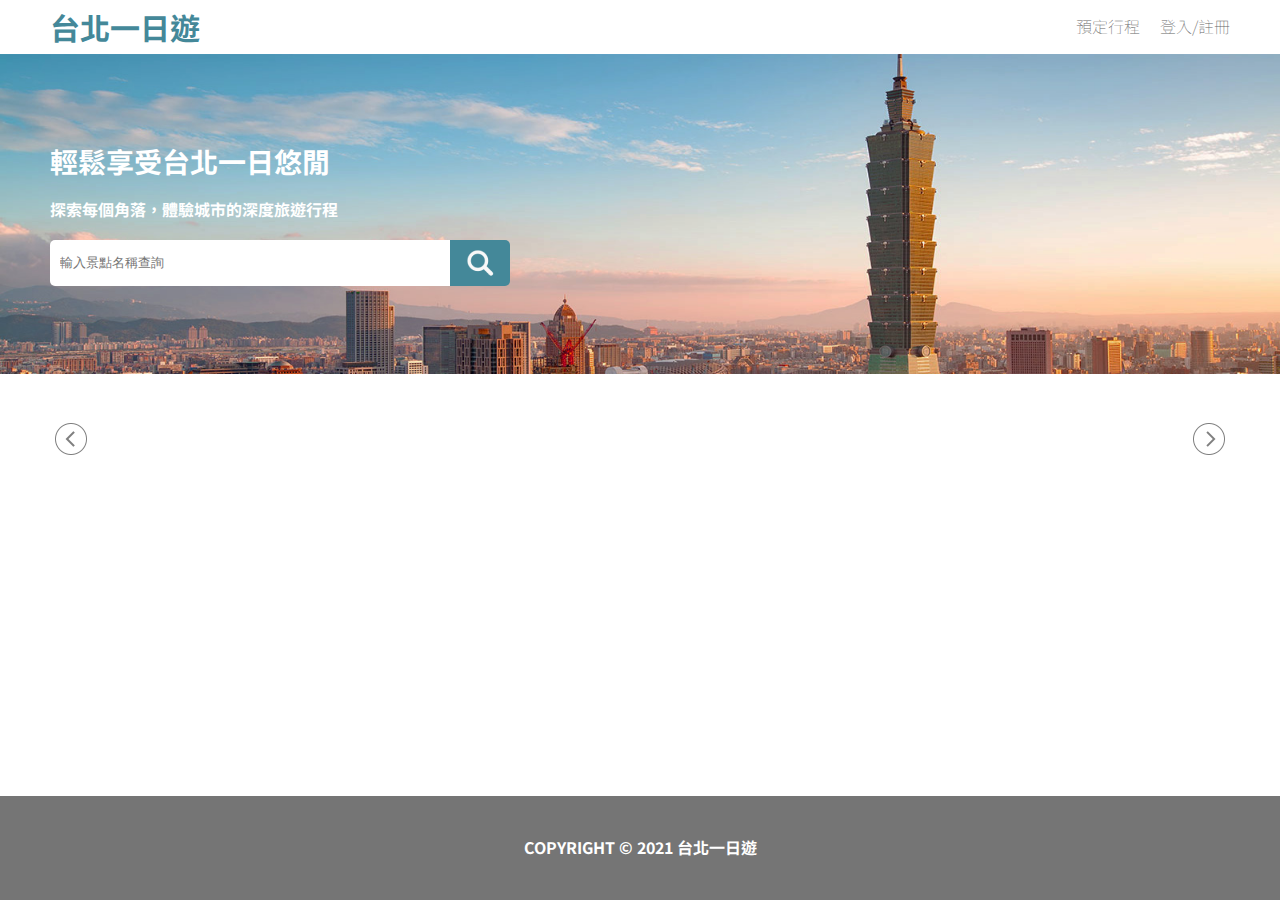
==== static/index.html @ 700c7a7a "Add files via upload" ====
<!DOCTYPE html>
<html lang="en">
<head>
  <meta charset="UTF-8">
  <meta name="viewport" content="width=device-width, initial-scale=1.0">
  <title>Index</title>
  <link rel="stylesheet" href="/static/index.css">
  <link href="https://fonts.googleapis.com/css2?family=Noto+Sans+TC:wght@700&display=swap" rel="stylesheet">

</head>
<body>
  <div id="all-container" class="wrapper">
    <nav>
      <div class="nav-container">
        <ul class="menu">
          <li class="menu-left">台北一日遊</li>
          <div class="menu-right-container">
            <li class="menu-right">預定行程</li>
            <li class="menu-right">登入/註冊</li>
          </div>
        </ul>
      </div>
    </nav>


    <header class="header">
      <div class="header-content">
        <div class="header-t1">
        輕鬆享受台北一日悠閒
        </div>
        <div class="header-t2">
        探索每個角落，體驗城市的深度旅遊行程
        </div>
        <div class="search-box">
          <input type="text" id="search-input" name="search" placeholder="輸入景點名稱查詢">
          <button type="submit" id="search-button"></button>
        </div>
      </div>
    </header>

    <!--Here add a scrollable horizontal list bar of MRT-->
    <div class="mrt-list-container">
        <button class="scroll-button left" id="scroll-left"></button>
        <div class="mrt-list-wrapper">
          <div class="mrt-list" id="mrt-list"></div>
        </div>
        <button class="scroll-button right" id="scroll-right"></button>
    </div>


    <div class="grid-container" id="grid-container">
      <div class="grid-content" id="grid-content">
      </div>
    </div>   


    <footer class="footer">
      COPYRIGHT © 2021 台北一日遊
    </footer>


  </div>
  <script type="application/javascript" src="/static/index.js"></script>

  
</body>
</html>
---- static/index.css ----
* {
    box-sizing: border-box;
    padding: 0;
}
  
html, body {
    height: 100%;
    margin: 0; /*消除頁面預設的邊框*/
    padding: 0;
}

.wrapper{
    display: flex;
    flex-direction: column;
    min-height: 100vh;
}

nav {
    position: fixed; /* Fix the nav at the top */
    top: 0; /* Align it to the top of the viewport */
    width: 100%; /* Ensure it spans the full width */
    z-index: 1000; /* Make sure it stays above other elements */
    background-color: white; /* Optional: Set a background color to prevent transparency issues */
}

.nav-container {
    width: 100%;
    max-width: 1200px;
    height: 54px;
    margin: 0 auto;
    display: flex;
    justify-content: space-between;/**/
    align-items: center;
}
  
.menu {
    list-style: none;
    padding: 0;
    margin: 0;
    display: flex;
    width: 100%;
    align-items: center;
}
  
.menu-left {
    text-align: left;
    font-family: 'Noto Sans TC', sans-serif;
    font-size: 30px;
    font-weight: 700;
    line-height: 34px;
    color: #448899;
    padding: 10px;
}

.menu-right-container {
    margin-left: auto;
    display: flex;
    align-items: center;
}
  
.menu-right {
    text-align: center;
    font-family: 'Noto Sans TC', sans-serif;
    font-size: 16px;
    font-weight: 100;
    line-height: 13.3px;
    color: #666666;
    padding: 10px;
}





.header {
    position: relative;
    width: 100%;
    height: 320px;
    background-image: url('welcome.png');
    background-size: cover;
    background-position: center top;
    display: flex;
    align-items: center;
    justify-content: center;
    margin-top: 54px;
    margin-bottom: 40px;
}

.header-content {
    width: 100%;
    height: 170px;
    max-width: 1200px;
    margin: 0 auto;
    position: relative;
    color: white;
    padding: 10px;
    gap: 10px;
    display: flex;
    flex-direction: column;
}

.header-t1 {
    position: relative;
    color: white;
    padding: 10px 0;
    font-family: 'Noto Sans TC', sans-serif;
    font-size: 28px;
    font-weight: 700;
    line-height: 24px;
    text-align: left;
    /* Additional styling for text as needed */
}

.header-t2 {
    position: relative;
    color: white;
    padding: 10px 0;

    font-family: 'Noto Sans TC';
    font-size: 16px;
    font-weight: 700;
    line-height: 13.3px;
    text-align: left;
    /* Additional styling for text as needed */
}

.search-box {
    position: relative;
    height: 46px;
    display: flex;
    align-items: center;
    padding-top: 10px;
    padding-bottom: 10px;
    flex-grow: 1;
}

.search-box input {
    border: none;
    width: 400px;
    height: 46px;
    padding: 10px;
    padding-right: 40px;
    box-sizing: border-box;
    border-top-left-radius: 5px;
    border-bottom-left-radius: 5px;
    
}

.search-box button {
    width: 60px;
    height: 46px;
    border: none;
    background: none;
    padding: 10px;
    cursor: pointer;
    display: flex;
    align-items: center;
    justify-content: center;
    background-color: #448899;

    background-image: url('icon_search.png');
    background-repeat: no-repeat;
    background-position: center;
    border-top-right-radius: 5px;
    border-bottom-right-radius: 5px;
}



/*MRT LIST*/
.mrt-list-container{
    height: 70px;
    max-width: 1200px;
    width: 100%;
    display: flex;
    justify-content: center;
    align-items: center;
    padding-bottom: 20px;
    margin: 0 auto;
    position: relative;
}

.mrt-list-wrapper {
    width: calc(100% - 94px); /* Subtracting the width of both scroll buttons */
    max-width: 1106px; /* Maximum width between two buttons */
    overflow: hidden; /* Hide overflow */
    display: flex;
    align-items: center;
}

.mrt-list{
    display: flex;
    overflow-x: auto;
    scroll-behavior: smooth;    
    padding: 0 13px;
    flex-grow: 1;
    z-index: 1;
}

.mrt-list::-webkit-scrollbar {
    display: none; /* Hide scrollbar for WebKit browsers */
}

.scroll-button {
    width: 47px;
    height: 50px;
    background-color: transparent;
    cursor: pointer;
    background-repeat: no-repeat;
    background-position: center;
    background-size: 32px 32px;
    border: none;
    z-index: 2;
    display: flex;
    align-items: center;
    justify-content: center;
}

.scroll-button.left {
    background-image: url('arrow_left.png');
    position: absolute;
    left: 0;
    background-position: right center;
}

.scroll-button.right {
    background-image: url('arrow_right.png');
    position: absolute;
    right: 0;
    background-position: left center;
}

.mrt-item {
    height: 50px;
    gap: 4px;
    white-space: nowrap;
    padding: 5px 15px 5px 15px;
    cursor: pointer;
    font-family: 'Noto Sans TC';
    font-size: 16px;
    font-weight: 500;
    color: #666666;
    text-align: center;
    display: flex;
    justify-content: center;
    align-items: center;
}






/*12個景點圖片跟字*/
.grid-container{
    display: flex;
    justify-content: center;
    align-items: center;    
    flex-grow: 1;
}

.grid-content{
    width: 1200px;
    display: grid;
    grid-template-columns: repeat(4, 1fr);
    grid-template-rows: 242px;
    column-gap: 30px;
    row-gap: 30px;
    padding: 15px;
}

.card{
    position: relative;
    display: flex;
    flex-direction: column;
    justify-content: flex-end;
    height: 242px;
    border: 1px solid #E8E8E8;
    border-radius: 5px;
    overflow: hidden; /*邊框底部圓弧消失了! 應該是被其他的child element蓋到，這時候用這個解決溢出的東西!*/
}

.card img{
    width: 100%; /*Ensure the image fills the grid item*/
    height: 100%; /*Ensure the image fills the grid item*/
    object-fit: cover;
    object-position: 0 0;
    position: absolute;
    border-radius: 5px;
}

.attraction-image{
    object-position: -30px 0;
}

.attraction-name{
    position: absolute;
    background-color: rgba(0, 0, 0, 0.6);
    bottom: 45px;
    width: 100%;
    height: 40px;
    display: flex;
    align-items: center;
    font-family: 'Noto Sans TC';
    font-size: 16px;
    font-weight: 700;
    color: #FFFFFF;
    text-align: left;
    text-overflow: ellipsis;
    overflow: hidden;
    white-space: nowrap;
    padding: 10px;
}

.attraction-category{
    height: 45px;
    right: 0;
    position: absolute;
    font-family: 'Noto Sans TC';
    font-size: 16px;
    font-weight: 500;
    padding: 10px;
    z-index: 1;
}

.attraction-mrt{
    height: 45px;
    position: absolute;
    font-family: 'Noto Sans TC';
    font-size: 16px;
    font-weight: 500;
    background-color: white;
    padding: 10px;
    width: 100%;
}










.footer {
    width: 100%;
    height: 104px;
    background-color: #757575;
    bottom: 0;
    font-family: 'Noto Sans TC';
    font-size: 16px;
    font-weight: 700;
    line-height: 13.3px;
    color: #FFFFFF;
    display: flex;
    justify-content: center;
    align-items: center;
    text-align: center;
    margin-top: 40px;
}


/* Responsive Grid Layout */
@media (max-width: 1200px) {
    .grid-content {
        grid-template-columns: repeat(3, 1fr);
    }
}


@media (max-width: 900px) {
    .grid-content {
        grid-template-columns: repeat(2, 1fr);
    }
}

@media (max-width: 600px) {
    .grid-content {
        grid-template-columns: 1fr;
    }
    .menu-right {
        font-size: 14px;
    }
}
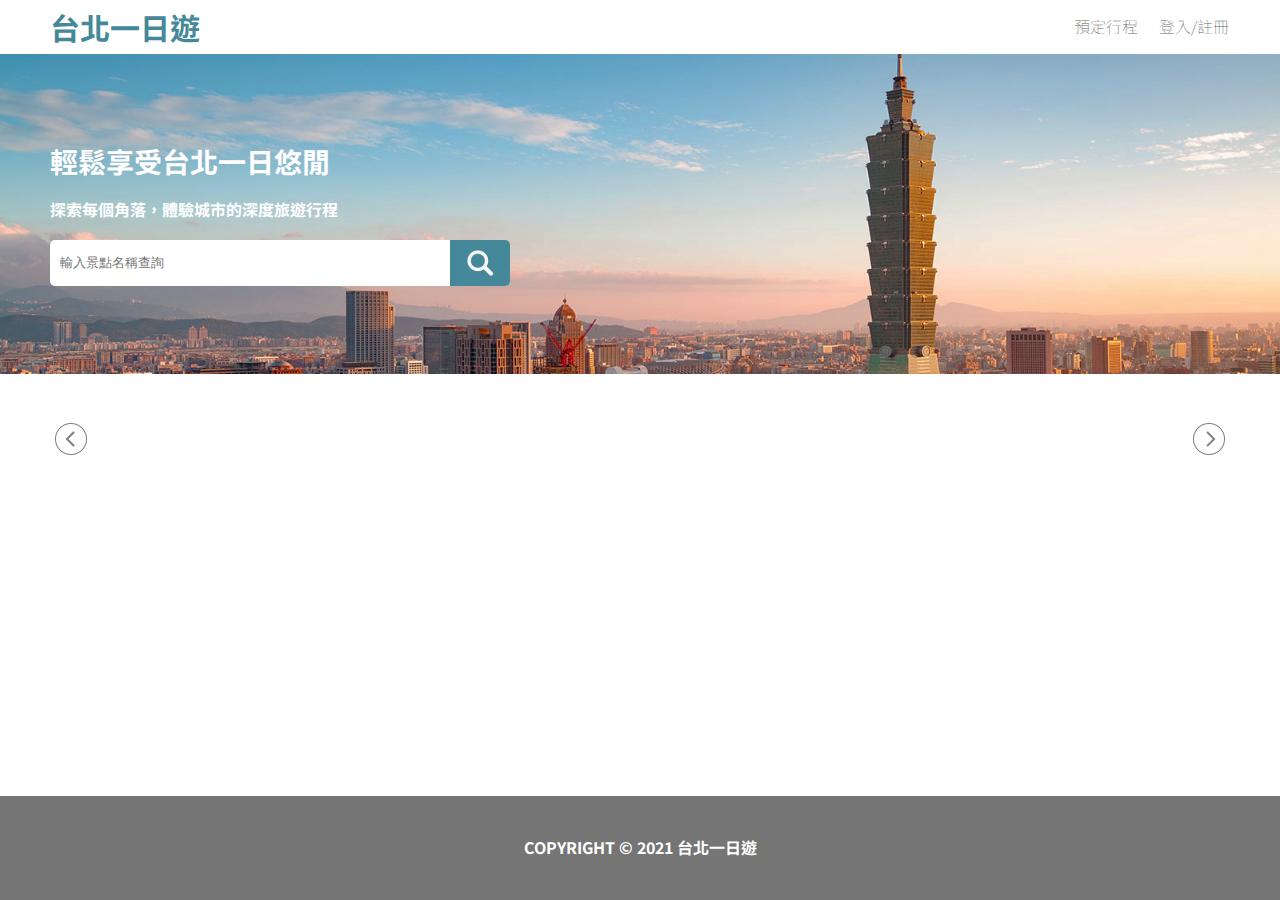
==== commit d9904305: "Merge pull request #4 from san222631/develop" ====
--- a/static/index.html
+++ b/static/index.html
@@ -1,67 +1,119 @@
-<!DOCTYPE html>
-<html lang="en">
-<head>
-  <meta charset="UTF-8">
-  <meta name="viewport" content="width=device-width, initial-scale=1.0">
-  <title>Index</title>
-  <link rel="stylesheet" href="/static/index.css">
-  <link href="https://fonts.googleapis.com/css2?family=Noto+Sans+TC:wght@700&display=swap" rel="stylesheet">
-
-</head>
-<body>
-  <div id="all-container" class="wrapper">
-    <nav>
-      <div class="nav-container">
-        <ul class="menu">
-          <li class="menu-left">台北一日遊</li>
-          <div class="menu-right-container">
-            <li class="menu-right">預定行程</li>
-            <li class="menu-right">登入/註冊</li>
-          </div>
-        </ul>
-      </div>
-    </nav>
-
-
-    <header class="header">
-      <div class="header-content">
-        <div class="header-t1">
-        輕鬆享受台北一日悠閒
-        </div>
-        <div class="header-t2">
-        探索每個角落，體驗城市的深度旅遊行程
-        </div>
-        <div class="search-box">
-          <input type="text" id="search-input" name="search" placeholder="輸入景點名稱查詢">
-          <button type="submit" id="search-button"></button>
-        </div>
-      </div>
-    </header>
-
-    <!--Here add a scrollable horizontal list bar of MRT-->
-    <div class="mrt-list-container">
-        <button class="scroll-button left" id="scroll-left"></button>
-        <div class="mrt-list-wrapper">
-          <div class="mrt-list" id="mrt-list"></div>
-        </div>
-        <button class="scroll-button right" id="scroll-right"></button>
-    </div>
-
-
-    <div class="grid-container" id="grid-container">
-      <div class="grid-content" id="grid-content">
-      </div>
-    </div>   
-
-
-    <footer class="footer">
-      COPYRIGHT © 2021 台北一日遊
-    </footer>
-
-
-  </div>
-  <script type="application/javascript" src="/static/index.js"></script>
-
-  
-</body>
+<!DOCTYPE html>
+<html lang="en">
+<head>
+  <meta charset="UTF-8">
+  <meta name="viewport" content="width=device-width, initial-scale=1.0">
+  <title>Index</title>
+  <link rel="stylesheet" href="/static/index.css">
+  <link href="https://fonts.googleapis.com/css2?family=Noto+Sans+TC:wght@700&display=swap" rel="stylesheet">
+
+</head>
+<body>
+  <div id="all-container" class="wrapper">
+    <nav>
+      <div class="nav-container">
+        <ul class="menu">
+          <li class="menu-left">台北一日遊</li>
+          <div class="menu-right-container">
+            <li class="menu-right">預定行程</li>
+            <li class="only-occupy-1space">
+              <span class="menu-right-login" id="login-register">登入/註冊</span>
+              <span class="menu-right-logout" id="logout">登出系統</span>
+            </li>
+          </div>
+        </ul>
+      </div>
+    </nav>
+
+
+      <header class="header">
+        <div class="header-content">
+          <div class="header-t1">
+          輕鬆享受台北一日悠閒
+          </div>
+          <div class="header-t2">
+          探索每個角落，體驗城市的深度旅遊行程
+          </div>
+          <div class="search-box">
+            <input type="text" id="search-input" name="search" placeholder="輸入景點名稱查詢">
+            <button type="submit" id="search-button"></button>
+          </div>
+        </div>
+      </header>
+
+      <!--Here add a scrollable horizontal list bar of MRT-->
+      <div class="mrt-list-container">
+          <button class="scroll-button left" id="scroll-left"></button>
+          <div class="mrt-list-wrapper">
+            <div class="mrt-list" id="mrt-list"></div>
+          </div>
+          <button class="scroll-button right" id="scroll-right"></button>
+      </div>
+
+
+      <div class="grid-container" id="grid-container">
+        <div class="grid-content" id="grid-content">
+        </div>
+      </div>   
+
+
+      <footer class="footer">
+        COPYRIGHT © 2021 台北一日遊
+      </footer>
+
+      <!-- 登入 Modal -->
+      <div id="modal" class="modal">
+        <div class="modal-content">
+          <div class="decorator-bar"></div>
+          <div class="content-wrapper">
+            <div class="close-button" id="close-button"></div>
+            <form id="auth-form">
+              <div class="dialog-topic">登入會員帳戶</div>
+              <div class="form-group">
+                <input type="email" id="email" name="email" placeholder="輸入電子信箱" required>
+              </div>
+              <div class="form-group">
+                <input type="password" id="password" name="password" placeholder="輸入密碼" required>
+              </div>
+              <div id="error-message" class="error-message"></div>
+              <button type="submit" id="login-button">登入帳戶</button>
+            </form>
+            <div id="register" class="register">還沒有帳戶? 點此註冊</div>
+          </div>
+        </div>
+      </div>
+
+      <!-- 註冊R-Modal -->
+      <div id="R-modal" class="R-modal">
+        <div class="R-modal-content">
+          <div class="decorator-bar"></div>
+          <div class="R-content-wrapper">
+            <div class="R-close-button" id="R-close-button"></div>
+            <form id="R-form">
+              <div class="dialog-topic">註冊會員帳號</div>
+              <div class="form-group">
+                <input type="text" id="R-name" name="R-name" placeholder="輸入姓名" required>
+              </div>
+              <div class="form-group">
+                <input type="email" id="R-email" name="R-email" placeholder="輸入電子郵件" required>
+              </div>
+              <div class="form-group">
+                <input type="password" id="R-password" name="R-password" placeholder="輸入密碼" required>
+              </div>
+              <div id="R-error-message" class="R-error-message"></div>
+              <button type="submit" id="R-button">註冊新帳戶</button>
+            </form>
+            <div id="back-to-login" class="back-to-login">已經有帳戶了?點此登入</div>
+          </div>
+        </div>
+      </div>
+
+  
+  </div>
+  
+
+  <script type="application/javascript" src="/static/index.js"></script>
+
+  
+</body>
 </html>--- a/static/index.css
+++ b/static/index.css
@@ -1,388 +1,591 @@
-* {
-    box-sizing: border-box;
-    padding: 0;
-}
-  
-html, body {
-    height: 100%;
-    margin: 0; /*消除頁面預設的邊框*/
-    padding: 0;
-}
-
-.wrapper{
-    display: flex;
-    flex-direction: column;
-    min-height: 100vh;
-}
-
-nav {
-    position: fixed; /* Fix the nav at the top */
-    top: 0; /* Align it to the top of the viewport */
-    width: 100%; /* Ensure it spans the full width */
-    z-index: 1000; /* Make sure it stays above other elements */
-    background-color: white; /* Optional: Set a background color to prevent transparency issues */
-}
-
-.nav-container {
-    width: 100%;
-    max-width: 1200px;
-    height: 54px;
-    margin: 0 auto;
-    display: flex;
-    justify-content: space-between;/**/
-    align-items: center;
-}
-  
-.menu {
-    list-style: none;
-    padding: 0;
-    margin: 0;
-    display: flex;
-    width: 100%;
-    align-items: center;
-}
-  
-.menu-left {
-    text-align: left;
-    font-family: 'Noto Sans TC', sans-serif;
-    font-size: 30px;
-    font-weight: 700;
-    line-height: 34px;
-    color: #448899;
-    padding: 10px;
-}
-
-.menu-right-container {
-    margin-left: auto;
-    display: flex;
-    align-items: center;
-}
-  
-.menu-right {
-    text-align: center;
-    font-family: 'Noto Sans TC', sans-serif;
-    font-size: 16px;
-    font-weight: 100;
-    line-height: 13.3px;
-    color: #666666;
-    padding: 10px;
-}
-
-
-
-
-
-.header {
-    position: relative;
-    width: 100%;
-    height: 320px;
-    background-image: url('welcome.png');
-    background-size: cover;
-    background-position: center top;
-    display: flex;
-    align-items: center;
-    justify-content: center;
-    margin-top: 54px;
-    margin-bottom: 40px;
-}
-
-.header-content {
-    width: 100%;
-    height: 170px;
-    max-width: 1200px;
-    margin: 0 auto;
-    position: relative;
-    color: white;
-    padding: 10px;
-    gap: 10px;
-    display: flex;
-    flex-direction: column;
-}
-
-.header-t1 {
-    position: relative;
-    color: white;
-    padding: 10px 0;
-    font-family: 'Noto Sans TC', sans-serif;
-    font-size: 28px;
-    font-weight: 700;
-    line-height: 24px;
-    text-align: left;
-    /* Additional styling for text as needed */
-}
-
-.header-t2 {
-    position: relative;
-    color: white;
-    padding: 10px 0;
-
-    font-family: 'Noto Sans TC';
-    font-size: 16px;
-    font-weight: 700;
-    line-height: 13.3px;
-    text-align: left;
-    /* Additional styling for text as needed */
-}
-
-.search-box {
-    position: relative;
-    height: 46px;
-    display: flex;
-    align-items: center;
-    padding-top: 10px;
-    padding-bottom: 10px;
-    flex-grow: 1;
-}
-
-.search-box input {
-    border: none;
-    width: 400px;
-    height: 46px;
-    padding: 10px;
-    padding-right: 40px;
-    box-sizing: border-box;
-    border-top-left-radius: 5px;
-    border-bottom-left-radius: 5px;
-    
-}
-
-.search-box button {
-    width: 60px;
-    height: 46px;
-    border: none;
-    background: none;
-    padding: 10px;
-    cursor: pointer;
-    display: flex;
-    align-items: center;
-    justify-content: center;
-    background-color: #448899;
-
-    background-image: url('icon_search.png');
-    background-repeat: no-repeat;
-    background-position: center;
-    border-top-right-radius: 5px;
-    border-bottom-right-radius: 5px;
-}
-
-
-
-/*MRT LIST*/
-.mrt-list-container{
-    height: 70px;
-    max-width: 1200px;
-    width: 100%;
-    display: flex;
-    justify-content: center;
-    align-items: center;
-    padding-bottom: 20px;
-    margin: 0 auto;
-    position: relative;
-}
-
-.mrt-list-wrapper {
-    width: calc(100% - 94px); /* Subtracting the width of both scroll buttons */
-    max-width: 1106px; /* Maximum width between two buttons */
-    overflow: hidden; /* Hide overflow */
-    display: flex;
-    align-items: center;
-}
-
-.mrt-list{
-    display: flex;
-    overflow-x: auto;
-    scroll-behavior: smooth;    
-    padding: 0 13px;
-    flex-grow: 1;
-    z-index: 1;
-}
-
-.mrt-list::-webkit-scrollbar {
-    display: none; /* Hide scrollbar for WebKit browsers */
-}
-
-.scroll-button {
-    width: 47px;
-    height: 50px;
-    background-color: transparent;
-    cursor: pointer;
-    background-repeat: no-repeat;
-    background-position: center;
-    background-size: 32px 32px;
-    border: none;
-    z-index: 2;
-    display: flex;
-    align-items: center;
-    justify-content: center;
-}
-
-.scroll-button.left {
-    background-image: url('arrow_left.png');
-    position: absolute;
-    left: 0;
-    background-position: right center;
-}
-
-.scroll-button.right {
-    background-image: url('arrow_right.png');
-    position: absolute;
-    right: 0;
-    background-position: left center;
-}
-
-.mrt-item {
-    height: 50px;
-    gap: 4px;
-    white-space: nowrap;
-    padding: 5px 15px 5px 15px;
-    cursor: pointer;
-    font-family: 'Noto Sans TC';
-    font-size: 16px;
-    font-weight: 500;
-    color: #666666;
-    text-align: center;
-    display: flex;
-    justify-content: center;
-    align-items: center;
-}
-
-
-
-
-
-
-/*12個景點圖片跟字*/
-.grid-container{
-    display: flex;
-    justify-content: center;
-    align-items: center;    
-    flex-grow: 1;
-}
-
-.grid-content{
-    width: 1200px;
-    display: grid;
-    grid-template-columns: repeat(4, 1fr);
-    grid-template-rows: 242px;
-    column-gap: 30px;
-    row-gap: 30px;
-    padding: 15px;
-}
-
-.card{
-    position: relative;
-    display: flex;
-    flex-direction: column;
-    justify-content: flex-end;
-    height: 242px;
-    border: 1px solid #E8E8E8;
-    border-radius: 5px;
-    overflow: hidden; /*邊框底部圓弧消失了! 應該是被其他的child element蓋到，這時候用這個解決溢出的東西!*/
-}
-
-.card img{
-    width: 100%; /*Ensure the image fills the grid item*/
-    height: 100%; /*Ensure the image fills the grid item*/
-    object-fit: cover;
-    object-position: 0 0;
-    position: absolute;
-    border-radius: 5px;
-}
-
-.attraction-image{
-    object-position: -30px 0;
-}
-
-.attraction-name{
-    position: absolute;
-    background-color: rgba(0, 0, 0, 0.6);
-    bottom: 45px;
-    width: 100%;
-    height: 40px;
-    display: flex;
-    align-items: center;
-    font-family: 'Noto Sans TC';
-    font-size: 16px;
-    font-weight: 700;
-    color: #FFFFFF;
-    text-align: left;
-    text-overflow: ellipsis;
-    overflow: hidden;
-    white-space: nowrap;
-    padding: 10px;
-}
-
-.attraction-category{
-    height: 45px;
-    right: 0;
-    position: absolute;
-    font-family: 'Noto Sans TC';
-    font-size: 16px;
-    font-weight: 500;
-    padding: 10px;
-    z-index: 1;
-}
-
-.attraction-mrt{
-    height: 45px;
-    position: absolute;
-    font-family: 'Noto Sans TC';
-    font-size: 16px;
-    font-weight: 500;
-    background-color: white;
-    padding: 10px;
-    width: 100%;
-}
-
-
-
-
-
-
-
-
-
-
-.footer {
-    width: 100%;
-    height: 104px;
-    background-color: #757575;
-    bottom: 0;
-    font-family: 'Noto Sans TC';
-    font-size: 16px;
-    font-weight: 700;
-    line-height: 13.3px;
-    color: #FFFFFF;
-    display: flex;
-    justify-content: center;
-    align-items: center;
-    text-align: center;
-    margin-top: 40px;
-}
-
-
-/* Responsive Grid Layout */
-@media (max-width: 1200px) {
-    .grid-content {
-        grid-template-columns: repeat(3, 1fr);
-    }
-}
-
-
-@media (max-width: 900px) {
-    .grid-content {
-        grid-template-columns: repeat(2, 1fr);
-    }
-}
-
-@media (max-width: 600px) {
-    .grid-content {
-        grid-template-columns: 1fr;
-    }
-    .menu-right {
-        font-size: 14px;
-    }
-}
-
-
-
+* {
+    box-sizing: border-box;
+    padding: 0;
+}
+  
+html, body {
+    height: 100%;
+    margin: 0; /*消除頁面預設的邊框*/
+    padding: 0;
+}
+
+.wrapper{
+    display: flex;
+    flex-direction: column;
+    min-height: 100vh;
+}
+
+nav {
+    position: fixed; /* Fix the nav at the top */
+    top: 0; /* Align it to the top of the viewport */
+    width: 100%; /* Ensure it spans the full width */
+    z-index: 2; /* Make sure it stays above other elements */
+    background-color: white; /* Optional: Set a background color to prevent transparency issues */
+}
+
+.nav-container {
+    width: 100%;
+    max-width: 1200px;
+    height: 54px;
+    margin: 0 auto;
+    display: flex;
+    justify-content: space-between;/**/
+    align-items: center;
+}
+  
+.menu {
+    list-style: none;
+    padding: 0;
+    margin: 0;
+    display: flex;
+    width: 100%;
+    align-items: center;
+}
+  
+.menu-left {
+    text-align: left;
+    font-family: 'Noto Sans TC', sans-serif;
+    font-size: 30px;
+    font-weight: 700;
+    line-height: 34px;
+    color: #448899;
+    padding: 10px;
+}
+
+.menu-right-container {
+    margin-left: auto;
+    display: flex;
+    align-items: center;
+}
+  
+.menu-right {
+    text-align: center;
+    font-family: 'Noto Sans TC', sans-serif;
+    font-size: 16px;
+    font-weight: 100;
+    line-height: 13.3px;
+    color: #666666;
+    padding: 10px;
+}
+.only-occupy-1space {
+    width: 92px;
+}
+.menu-right-login {
+    text-align: center;
+    font-family: 'Noto Sans TC', sans-serif;
+    font-size: 16px;
+    font-weight: 100;
+    line-height: 13.3px;
+    color: #666666;
+    padding: 10px;
+
+    display: block;
+    visibility: hidden;
+}
+.menu-right-logout {
+    text-align: center;
+    font-family: 'Noto Sans TC', sans-serif;
+    font-size: 16px;
+    font-weight: 100;
+    line-height: 13.3px;
+    color: #666666;
+    padding: 10px;  
+
+    display: none;
+    visibility: hidden;
+}
+.visible {
+    visibility: visible;
+}
+
+
+.header {
+    position: relative;
+    width: 100%;
+    height: 320px;
+    background-image: url('welcome.png');
+    background-size: cover;
+    background-position: center top;
+    display: flex;
+    align-items: center;
+    justify-content: center;
+    margin-top: 54px;
+    margin-bottom: 40px;
+}
+
+.header-content {
+    width: 100%;
+    height: 170px;
+    max-width: 1200px;
+    margin: 0 auto;
+    position: relative;
+    color: white;
+    padding: 10px;
+    gap: 10px;
+    display: flex;
+    flex-direction: column;
+}
+
+.header-t1 {
+    position: relative;
+    color: white;
+    padding: 10px 0;
+    font-family: 'Noto Sans TC', sans-serif;
+    font-size: 28px;
+    font-weight: 700;
+    line-height: 24px;
+    text-align: left;
+    /* Additional styling for text as needed */
+}
+
+.header-t2 {
+    position: relative;
+    color: white;
+    padding: 10px 0;
+
+    font-family: 'Noto Sans TC';
+    font-size: 16px;
+    font-weight: 700;
+    line-height: 13.3px;
+    text-align: left;
+    /* Additional styling for text as needed */
+}
+
+.search-box {
+    position: relative;
+    height: 46px;
+    display: flex;
+    align-items: center;
+    padding-top: 10px;
+    padding-bottom: 10px;
+    flex-grow: 1;
+}
+
+.search-box input {
+    border: none;
+    width: 400px;
+    height: 46px;
+    padding: 10px;
+    padding-right: 40px;
+    box-sizing: border-box;
+    border-top-left-radius: 5px;
+    border-bottom-left-radius: 5px;
+    
+}
+
+.search-box button {
+    width: 60px;
+    height: 46px;
+    border: none;
+    background: none;
+    padding: 10px;
+    cursor: pointer;
+    display: flex;
+    align-items: center;
+    justify-content: center;
+    background-color: #448899;
+
+    background-image: url('icon_search.png');
+    background-repeat: no-repeat;
+    background-position: center;
+    border-top-right-radius: 5px;
+    border-bottom-right-radius: 5px;
+}
+
+
+
+/*MRT LIST*/
+.mrt-list-container{
+    height: 70px;
+    max-width: 1200px;
+    width: 100%;
+    display: flex;
+    justify-content: center;
+    align-items: center;
+    padding-bottom: 20px;
+    margin: 0 auto;
+    position: relative;
+}
+
+.mrt-list-wrapper {
+    width: calc(100% - 94px); /* Subtracting the width of both scroll buttons */
+    max-width: 1106px; /* Maximum width between two buttons */
+    overflow: hidden; /* Hide overflow */
+    display: flex;
+    align-items: center;
+}
+
+.mrt-list{
+    display: flex;
+    overflow-x: auto;
+    scroll-behavior: smooth;    
+    padding: 0 13px;
+    flex-grow: 1;
+    z-index: 1;
+}
+
+.mrt-list::-webkit-scrollbar {
+    display: none; /* Hide scrollbar for WebKit browsers */
+}
+
+.scroll-button {
+    width: 47px;
+    height: 50px;
+    background-color: transparent;
+    cursor: pointer;
+    background-repeat: no-repeat;
+    background-position: center;
+    background-size: 32px 32px;
+    border: none;
+    z-index: 1;
+    display: flex;
+    align-items: center;
+    justify-content: center;
+}
+
+.scroll-button.left {
+    background-image: url('arrow_left.png');
+    position: absolute;
+    left: 0;
+    background-position: right center;
+}
+
+.scroll-button.right {
+    background-image: url('arrow_right.png');
+    position: absolute;
+    right: 0;
+    background-position: left center;
+}
+
+.mrt-item {
+    height: 50px;
+    gap: 4px;
+    white-space: nowrap;
+    padding: 5px 15px 5px 15px;
+    cursor: pointer;
+    font-family: 'Noto Sans TC';
+    font-size: 16px;
+    font-weight: 500;
+    color: #666666;
+    text-align: center;
+    display: flex;
+    justify-content: center;
+    align-items: center;
+}
+
+
+
+
+
+
+/*12個景點圖片跟字*/
+.grid-container{
+    display: flex;
+    justify-content: center;
+    align-items: center;    
+    flex-grow: 1;
+}
+
+.grid-content{
+    width: 1200px;
+    display: grid;
+    grid-template-columns: repeat(4, 1fr);
+    grid-template-rows: 242px;
+    column-gap: 30px;
+    row-gap: 30px;
+    padding: 15px;
+}
+
+.card{
+    position: relative;
+    display: flex;
+    flex-direction: column;
+    justify-content: flex-end;
+    height: 242px;
+    border: 1px solid #E8E8E8;
+    border-radius: 5px;
+    overflow: hidden; /*邊框底部圓弧消失了! 應該是被其他的child element蓋到，這時候用這個解決溢出的東西!*/
+}
+
+.card img{
+    width: 100%; /*Ensure the image fills the grid item*/
+    height: 100%; /*Ensure the image fills the grid item*/
+    object-fit: cover;
+    object-position: 0 0;
+    position: absolute;
+    border-radius: 5px;
+}
+
+.attraction-image{
+    object-position: -30px 0;
+}
+
+.attraction-name{
+    position: absolute;
+    background-color: rgba(0, 0, 0, 0.6);
+    bottom: 45px;
+    width: 100%;
+    height: 40px;
+    display: flex;
+    align-items: center;
+    font-family: 'Noto Sans TC';
+    font-size: 16px;
+    font-weight: 700;
+    color: #FFFFFF;
+    text-align: left;
+    text-overflow: ellipsis;
+    overflow: hidden;
+    white-space: nowrap;
+    padding: 10px;
+}
+
+.attraction-category{
+    height: 45px;
+    right: 0;
+    position: absolute;
+    font-family: 'Noto Sans TC';
+    font-size: 16px;
+    font-weight: 500;
+    padding: 10px;
+    z-index: 1;
+}
+
+.attraction-mrt{
+    height: 45px;
+    position: absolute;
+    font-family: 'Noto Sans TC';
+    font-size: 16px;
+    font-weight: 500;
+    background-color: white;
+    padding: 10px;
+    width: 100%;
+}
+
+
+
+
+
+
+
+
+
+
+.footer {
+    width: 100%;
+    height: 104px;
+    background-color: #757575;
+    bottom: 0;
+    font-family: 'Noto Sans TC';
+    font-size: 16px;
+    font-weight: 700;
+    line-height: 13.3px;
+    color: #FFFFFF;
+    display: flex;
+    justify-content: center;
+    align-items: center;
+    text-align: center;
+    margin-top: 40px;
+}
+
+
+/* Responsive Grid Layout */
+@media (max-width: 1200px) {
+    .grid-content {
+        grid-template-columns: repeat(3, 1fr);
+    }
+}
+
+
+@media (max-width: 900px) {
+    .grid-content {
+        grid-template-columns: repeat(2, 1fr);
+    }
+}
+
+@media (max-width: 600px) {
+    .grid-content {
+        grid-template-columns: 1fr;
+    }
+    .menu-right {
+        font-size: 14px;
+    }
+    .menu-right-login {
+        font-size: 14px;
+    }
+    .menu-right-logout {
+        font-size: 14px;
+    }
+}
+
+
+
+
+/*登入/註冊的彈出視窗*/
+/* Add this CSS for the 登入 modal */
+.modal {
+    display: none;
+    position: fixed;
+    z-index: 3;
+    left: 0;
+    top: 0;
+    width: 100%;
+    height: 100%;
+    overflow: auto;
+    background-color: rgb(0,0,0);
+    background-color: rgba(0,0,0,0.4);
+    padding-top: 60px;
+  }
+  
+.modal-content {
+    background-color: #fefefe;
+    margin: auto;
+    max-width: 340px;
+    height: auto;
+    border-radius: 3%;
+    overflow: hidden;
+}
+.decorator-bar {
+    max-width: 340px;
+    height: 10px;
+    background-color: #448899;
+}
+.content-wrapper {
+    padding: 15px;
+    height: auto;
+    position: relative;
+}
+.close-button {
+    width: 30px;
+    height: 30px;
+    background-image: url('close.png');
+    position: absolute;
+    right: 10px;
+}
+
+.close-button:hover,
+.close-button:focus {
+    color: black;
+    text-decoration: none;
+    cursor: pointer;
+}
+.dialog-topic {
+    text-align: center;
+    font-family: 'Noto Sans TC';
+    font-size: 24px;
+    font-weight: 700;
+    color: #666666;
+    margin-bottom: 15px;
+}
+
+.error-message {
+    color: red;
+    margin-top: 10px;
+    margin-bottom: 10px;
+    font-family: 'Noto Sans TC';
+    font-size: 14px;
+}
+
+.form-group {
+    margin-bottom: 10px;
+}
+
+.form-group input {
+    width: 100%;
+    padding: 15px;
+    height: 45px;
+    border-color: #CCCCCC;
+    border-width: 1px;
+    border-radius: 5px;
+    font-family: 'Noto Sans TC';
+    font-size: 16px;
+}
+.content-wrapper button {
+    height: 45px;
+    width: 100%;
+    background-color: #448899;
+    border: none;
+    border-radius: 5px;
+    font-family: 'Noto Sans TC';
+    font-size: 19px;
+    color: #FFFFFF;
+}
+.register {
+    font-family: 'Noto Sans TC';
+    font-size: 16px;
+    color: #666666;
+    text-align: center;
+    padding-top: 5px;
+}
+  
+
+/*註冊的彈出視窗*/
+/* Add this CSS for the 註冊 modal */
+.R-modal {
+    display: none;
+    position: fixed;
+    z-index: 3;
+    left: 0;
+    top: 0;
+    width: 100%;
+    height: 100%;
+    overflow: auto;
+    background-color: rgb(0,0,0);
+    background-color: rgba(0,0,0,0.4);
+    padding-top: 60px;
+  } 
+  
+.R-modal-content {
+    background-color: #fefefe;
+    margin: auto;
+    max-width: 340px;
+    height: auto;
+    border-radius: 3%;
+    overflow: hidden;
+}
+.R-content-wrapper {
+    padding: 15px;
+    height: auto;
+    position: relative;
+}
+
+.R-close-button {
+    width: 30px;
+    height: 30px;
+    background-image: url('close.png');
+    position: absolute;
+    right: 10px;
+}
+
+.R-close-button:hover,
+.R-close-button:focus {
+    color: black;
+    text-decoration: none;
+    cursor: pointer;
+}
+
+.R-error-message {
+    color: red;
+    margin-top: 10px;
+    margin-bottom: 10px;
+    font-family: 'Noto Sans TC';
+    font-size: 14px;
+}
+.R-content-wrapper button {
+    height: 45px;
+    width: 100%;
+    background-color: #448899;
+    border: none;
+    border-radius: 5px;
+    font-family: 'Noto Sans TC';
+    font-size: 19px;
+    color: #FFFFFF;
+}
+.back-to-login {
+    font-family: 'Noto Sans TC';
+    font-size: 16px;
+    color: #666666;
+    text-align: center;
+    padding-top: 5px;
+}
+
+
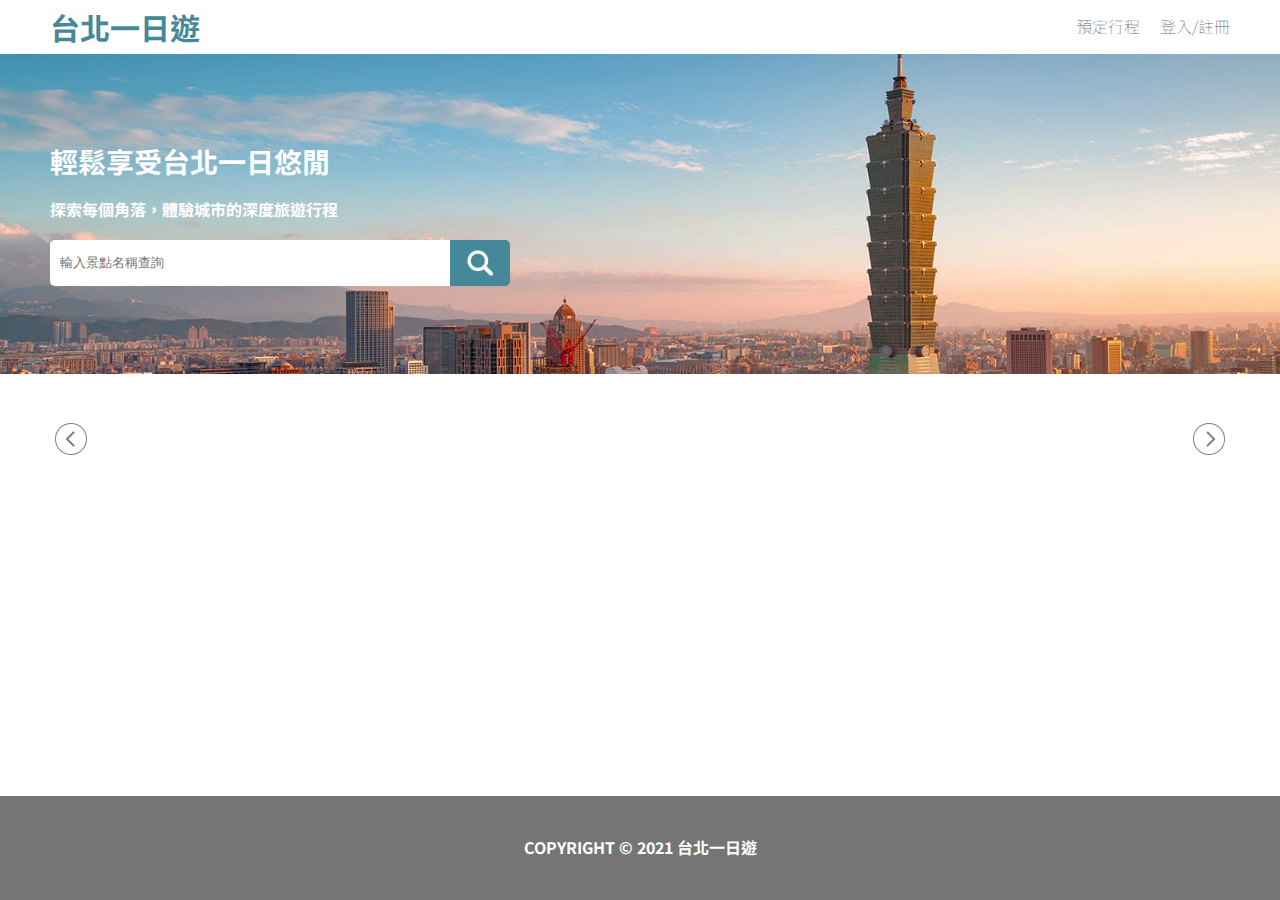
==== commit 3f5877ed: "Revert "Part3 - 1st commit"" ====
--- a/static/index.html
+++ b/static/index.html
@@ -1,119 +1,67 @@
-<!DOCTYPE html>
-<html lang="en">
-<head>
-  <meta charset="UTF-8">
-  <meta name="viewport" content="width=device-width, initial-scale=1.0">
-  <title>Index</title>
-  <link rel="stylesheet" href="/static/index.css">
-  <link href="https://fonts.googleapis.com/css2?family=Noto+Sans+TC:wght@700&display=swap" rel="stylesheet">
-
-</head>
-<body>
-  <div id="all-container" class="wrapper">
-    <nav>
-      <div class="nav-container">
-        <ul class="menu">
-          <li class="menu-left">台北一日遊</li>
-          <div class="menu-right-container">
-            <li class="menu-right">預定行程</li>
-            <li class="only-occupy-1space">
-              <span class="menu-right-login" id="login-register">登入/註冊</span>
-              <span class="menu-right-logout" id="logout">登出系統</span>
-            </li>
-          </div>
-        </ul>
-      </div>
-    </nav>
-
-
-      <header class="header">
-        <div class="header-content">
-          <div class="header-t1">
-          輕鬆享受台北一日悠閒
-          </div>
-          <div class="header-t2">
-          探索每個角落，體驗城市的深度旅遊行程
-          </div>
-          <div class="search-box">
-            <input type="text" id="search-input" name="search" placeholder="輸入景點名稱查詢">
-            <button type="submit" id="search-button"></button>
-          </div>
-        </div>
-      </header>
-
-      <!--Here add a scrollable horizontal list bar of MRT-->
-      <div class="mrt-list-container">
-          <button class="scroll-button left" id="scroll-left"></button>
-          <div class="mrt-list-wrapper">
-            <div class="mrt-list" id="mrt-list"></div>
-          </div>
-          <button class="scroll-button right" id="scroll-right"></button>
-      </div>
-
-
-      <div class="grid-container" id="grid-container">
-        <div class="grid-content" id="grid-content">
-        </div>
-      </div>   
-
-
-      <footer class="footer">
-        COPYRIGHT © 2021 台北一日遊
-      </footer>
-
-      <!-- 登入 Modal -->
-      <div id="modal" class="modal">
-        <div class="modal-content">
-          <div class="decorator-bar"></div>
-          <div class="content-wrapper">
-            <div class="close-button" id="close-button"></div>
-            <form id="auth-form">
-              <div class="dialog-topic">登入會員帳戶</div>
-              <div class="form-group">
-                <input type="email" id="email" name="email" placeholder="輸入電子信箱" required>
-              </div>
-              <div class="form-group">
-                <input type="password" id="password" name="password" placeholder="輸入密碼" required>
-              </div>
-              <div id="error-message" class="error-message"></div>
-              <button type="submit" id="login-button">登入帳戶</button>
-            </form>
-            <div id="register" class="register">還沒有帳戶? 點此註冊</div>
-          </div>
-        </div>
-      </div>
-
-      <!-- 註冊R-Modal -->
-      <div id="R-modal" class="R-modal">
-        <div class="R-modal-content">
-          <div class="decorator-bar"></div>
-          <div class="R-content-wrapper">
-            <div class="R-close-button" id="R-close-button"></div>
-            <form id="R-form">
-              <div class="dialog-topic">註冊會員帳號</div>
-              <div class="form-group">
-                <input type="text" id="R-name" name="R-name" placeholder="輸入姓名" required>
-              </div>
-              <div class="form-group">
-                <input type="email" id="R-email" name="R-email" placeholder="輸入電子郵件" required>
-              </div>
-              <div class="form-group">
-                <input type="password" id="R-password" name="R-password" placeholder="輸入密碼" required>
-              </div>
-              <div id="R-error-message" class="R-error-message"></div>
-              <button type="submit" id="R-button">註冊新帳戶</button>
-            </form>
-            <div id="back-to-login" class="back-to-login">已經有帳戶了?點此登入</div>
-          </div>
-        </div>
-      </div>
-
-  
-  </div>
-  
-
-  <script type="application/javascript" src="/static/index.js"></script>
-
-  
-</body>
+<!DOCTYPE html>
+<html lang="en">
+<head>
+  <meta charset="UTF-8">
+  <meta name="viewport" content="width=device-width, initial-scale=1.0">
+  <title>Index</title>
+  <link rel="stylesheet" href="/static/index.css">
+  <link href="https://fonts.googleapis.com/css2?family=Noto+Sans+TC:wght@700&display=swap" rel="stylesheet">
+
+</head>
+<body>
+  <div id="all-container" class="wrapper">
+    <nav>
+      <div class="nav-container">
+        <ul class="menu">
+          <li class="menu-left">台北一日遊</li>
+          <div class="menu-right-container">
+            <li class="menu-right">預定行程</li>
+            <li class="menu-right">登入/註冊</li>
+          </div>
+        </ul>
+      </div>
+    </nav>
+
+
+    <header class="header">
+      <div class="header-content">
+        <div class="header-t1">
+        輕鬆享受台北一日悠閒
+        </div>
+        <div class="header-t2">
+        探索每個角落，體驗城市的深度旅遊行程
+        </div>
+        <div class="search-box">
+          <input type="text" id="search-input" name="search" placeholder="輸入景點名稱查詢">
+          <button type="submit" id="search-button"></button>
+        </div>
+      </div>
+    </header>
+
+    <!--Here add a scrollable horizontal list bar of MRT-->
+    <div class="mrt-list-container">
+        <button class="scroll-button left" id="scroll-left"></button>
+        <div class="mrt-list-wrapper">
+          <div class="mrt-list" id="mrt-list"></div>
+        </div>
+        <button class="scroll-button right" id="scroll-right"></button>
+    </div>
+
+
+    <div class="grid-container" id="grid-container">
+      <div class="grid-content" id="grid-content">
+      </div>
+    </div>   
+
+
+    <footer class="footer">
+      COPYRIGHT © 2021 台北一日遊
+    </footer>
+
+
+  </div>
+  <script type="application/javascript" src="/static/index.js"></script>
+
+  
+</body>
 </html>--- a/static/index.css
+++ b/static/index.css
@@ -1,591 +1,388 @@
-* {
-    box-sizing: border-box;
-    padding: 0;
-}
-  
-html, body {
-    height: 100%;
-    margin: 0; /*消除頁面預設的邊框*/
-    padding: 0;
-}
-
-.wrapper{
-    display: flex;
-    flex-direction: column;
-    min-height: 100vh;
-}
-
-nav {
-    position: fixed; /* Fix the nav at the top */
-    top: 0; /* Align it to the top of the viewport */
-    width: 100%; /* Ensure it spans the full width */
-    z-index: 2; /* Make sure it stays above other elements */
-    background-color: white; /* Optional: Set a background color to prevent transparency issues */
-}
-
-.nav-container {
-    width: 100%;
-    max-width: 1200px;
-    height: 54px;
-    margin: 0 auto;
-    display: flex;
-    justify-content: space-between;/**/
-    align-items: center;
-}
-  
-.menu {
-    list-style: none;
-    padding: 0;
-    margin: 0;
-    display: flex;
-    width: 100%;
-    align-items: center;
-}
-  
-.menu-left {
-    text-align: left;
-    font-family: 'Noto Sans TC', sans-serif;
-    font-size: 30px;
-    font-weight: 700;
-    line-height: 34px;
-    color: #448899;
-    padding: 10px;
-}
-
-.menu-right-container {
-    margin-left: auto;
-    display: flex;
-    align-items: center;
-}
-  
-.menu-right {
-    text-align: center;
-    font-family: 'Noto Sans TC', sans-serif;
-    font-size: 16px;
-    font-weight: 100;
-    line-height: 13.3px;
-    color: #666666;
-    padding: 10px;
-}
-.only-occupy-1space {
-    width: 92px;
-}
-.menu-right-login {
-    text-align: center;
-    font-family: 'Noto Sans TC', sans-serif;
-    font-size: 16px;
-    font-weight: 100;
-    line-height: 13.3px;
-    color: #666666;
-    padding: 10px;
-
-    display: block;
-    visibility: hidden;
-}
-.menu-right-logout {
-    text-align: center;
-    font-family: 'Noto Sans TC', sans-serif;
-    font-size: 16px;
-    font-weight: 100;
-    line-height: 13.3px;
-    color: #666666;
-    padding: 10px;  
-
-    display: none;
-    visibility: hidden;
-}
-.visible {
-    visibility: visible;
-}
-
-
-.header {
-    position: relative;
-    width: 100%;
-    height: 320px;
-    background-image: url('welcome.png');
-    background-size: cover;
-    background-position: center top;
-    display: flex;
-    align-items: center;
-    justify-content: center;
-    margin-top: 54px;
-    margin-bottom: 40px;
-}
-
-.header-content {
-    width: 100%;
-    height: 170px;
-    max-width: 1200px;
-    margin: 0 auto;
-    position: relative;
-    color: white;
-    padding: 10px;
-    gap: 10px;
-    display: flex;
-    flex-direction: column;
-}
-
-.header-t1 {
-    position: relative;
-    color: white;
-    padding: 10px 0;
-    font-family: 'Noto Sans TC', sans-serif;
-    font-size: 28px;
-    font-weight: 700;
-    line-height: 24px;
-    text-align: left;
-    /* Additional styling for text as needed */
-}
-
-.header-t2 {
-    position: relative;
-    color: white;
-    padding: 10px 0;
-
-    font-family: 'Noto Sans TC';
-    font-size: 16px;
-    font-weight: 700;
-    line-height: 13.3px;
-    text-align: left;
-    /* Additional styling for text as needed */
-}
-
-.search-box {
-    position: relative;
-    height: 46px;
-    display: flex;
-    align-items: center;
-    padding-top: 10px;
-    padding-bottom: 10px;
-    flex-grow: 1;
-}
-
-.search-box input {
-    border: none;
-    width: 400px;
-    height: 46px;
-    padding: 10px;
-    padding-right: 40px;
-    box-sizing: border-box;
-    border-top-left-radius: 5px;
-    border-bottom-left-radius: 5px;
-    
-}
-
-.search-box button {
-    width: 60px;
-    height: 46px;
-    border: none;
-    background: none;
-    padding: 10px;
-    cursor: pointer;
-    display: flex;
-    align-items: center;
-    justify-content: center;
-    background-color: #448899;
-
-    background-image: url('icon_search.png');
-    background-repeat: no-repeat;
-    background-position: center;
-    border-top-right-radius: 5px;
-    border-bottom-right-radius: 5px;
-}
-
-
-
-/*MRT LIST*/
-.mrt-list-container{
-    height: 70px;
-    max-width: 1200px;
-    width: 100%;
-    display: flex;
-    justify-content: center;
-    align-items: center;
-    padding-bottom: 20px;
-    margin: 0 auto;
-    position: relative;
-}
-
-.mrt-list-wrapper {
-    width: calc(100% - 94px); /* Subtracting the width of both scroll buttons */
-    max-width: 1106px; /* Maximum width between two buttons */
-    overflow: hidden; /* Hide overflow */
-    display: flex;
-    align-items: center;
-}
-
-.mrt-list{
-    display: flex;
-    overflow-x: auto;
-    scroll-behavior: smooth;    
-    padding: 0 13px;
-    flex-grow: 1;
-    z-index: 1;
-}
-
-.mrt-list::-webkit-scrollbar {
-    display: none; /* Hide scrollbar for WebKit browsers */
-}
-
-.scroll-button {
-    width: 47px;
-    height: 50px;
-    background-color: transparent;
-    cursor: pointer;
-    background-repeat: no-repeat;
-    background-position: center;
-    background-size: 32px 32px;
-    border: none;
-    z-index: 1;
-    display: flex;
-    align-items: center;
-    justify-content: center;
-}
-
-.scroll-button.left {
-    background-image: url('arrow_left.png');
-    position: absolute;
-    left: 0;
-    background-position: right center;
-}
-
-.scroll-button.right {
-    background-image: url('arrow_right.png');
-    position: absolute;
-    right: 0;
-    background-position: left center;
-}
-
-.mrt-item {
-    height: 50px;
-    gap: 4px;
-    white-space: nowrap;
-    padding: 5px 15px 5px 15px;
-    cursor: pointer;
-    font-family: 'Noto Sans TC';
-    font-size: 16px;
-    font-weight: 500;
-    color: #666666;
-    text-align: center;
-    display: flex;
-    justify-content: center;
-    align-items: center;
-}
-
-
-
-
-
-
-/*12個景點圖片跟字*/
-.grid-container{
-    display: flex;
-    justify-content: center;
-    align-items: center;    
-    flex-grow: 1;
-}
-
-.grid-content{
-    width: 1200px;
-    display: grid;
-    grid-template-columns: repeat(4, 1fr);
-    grid-template-rows: 242px;
-    column-gap: 30px;
-    row-gap: 30px;
-    padding: 15px;
-}
-
-.card{
-    position: relative;
-    display: flex;
-    flex-direction: column;
-    justify-content: flex-end;
-    height: 242px;
-    border: 1px solid #E8E8E8;
-    border-radius: 5px;
-    overflow: hidden; /*邊框底部圓弧消失了! 應該是被其他的child element蓋到，這時候用這個解決溢出的東西!*/
-}
-
-.card img{
-    width: 100%; /*Ensure the image fills the grid item*/
-    height: 100%; /*Ensure the image fills the grid item*/
-    object-fit: cover;
-    object-position: 0 0;
-    position: absolute;
-    border-radius: 5px;
-}
-
-.attraction-image{
-    object-position: -30px 0;
-}
-
-.attraction-name{
-    position: absolute;
-    background-color: rgba(0, 0, 0, 0.6);
-    bottom: 45px;
-    width: 100%;
-    height: 40px;
-    display: flex;
-    align-items: center;
-    font-family: 'Noto Sans TC';
-    font-size: 16px;
-    font-weight: 700;
-    color: #FFFFFF;
-    text-align: left;
-    text-overflow: ellipsis;
-    overflow: hidden;
-    white-space: nowrap;
-    padding: 10px;
-}
-
-.attraction-category{
-    height: 45px;
-    right: 0;
-    position: absolute;
-    font-family: 'Noto Sans TC';
-    font-size: 16px;
-    font-weight: 500;
-    padding: 10px;
-    z-index: 1;
-}
-
-.attraction-mrt{
-    height: 45px;
-    position: absolute;
-    font-family: 'Noto Sans TC';
-    font-size: 16px;
-    font-weight: 500;
-    background-color: white;
-    padding: 10px;
-    width: 100%;
-}
-
-
-
-
-
-
-
-
-
-
-.footer {
-    width: 100%;
-    height: 104px;
-    background-color: #757575;
-    bottom: 0;
-    font-family: 'Noto Sans TC';
-    font-size: 16px;
-    font-weight: 700;
-    line-height: 13.3px;
-    color: #FFFFFF;
-    display: flex;
-    justify-content: center;
-    align-items: center;
-    text-align: center;
-    margin-top: 40px;
-}
-
-
-/* Responsive Grid Layout */
-@media (max-width: 1200px) {
-    .grid-content {
-        grid-template-columns: repeat(3, 1fr);
-    }
-}
-
-
-@media (max-width: 900px) {
-    .grid-content {
-        grid-template-columns: repeat(2, 1fr);
-    }
-}
-
-@media (max-width: 600px) {
-    .grid-content {
-        grid-template-columns: 1fr;
-    }
-    .menu-right {
-        font-size: 14px;
-    }
-    .menu-right-login {
-        font-size: 14px;
-    }
-    .menu-right-logout {
-        font-size: 14px;
-    }
-}
-
-
-
-
-/*登入/註冊的彈出視窗*/
-/* Add this CSS for the 登入 modal */
-.modal {
-    display: none;
-    position: fixed;
-    z-index: 3;
-    left: 0;
-    top: 0;
-    width: 100%;
-    height: 100%;
-    overflow: auto;
-    background-color: rgb(0,0,0);
-    background-color: rgba(0,0,0,0.4);
-    padding-top: 60px;
-  }
-  
-.modal-content {
-    background-color: #fefefe;
-    margin: auto;
-    max-width: 340px;
-    height: auto;
-    border-radius: 3%;
-    overflow: hidden;
-}
-.decorator-bar {
-    max-width: 340px;
-    height: 10px;
-    background-color: #448899;
-}
-.content-wrapper {
-    padding: 15px;
-    height: auto;
-    position: relative;
-}
-.close-button {
-    width: 30px;
-    height: 30px;
-    background-image: url('close.png');
-    position: absolute;
-    right: 10px;
-}
-
-.close-button:hover,
-.close-button:focus {
-    color: black;
-    text-decoration: none;
-    cursor: pointer;
-}
-.dialog-topic {
-    text-align: center;
-    font-family: 'Noto Sans TC';
-    font-size: 24px;
-    font-weight: 700;
-    color: #666666;
-    margin-bottom: 15px;
-}
-
-.error-message {
-    color: red;
-    margin-top: 10px;
-    margin-bottom: 10px;
-    font-family: 'Noto Sans TC';
-    font-size: 14px;
-}
-
-.form-group {
-    margin-bottom: 10px;
-}
-
-.form-group input {
-    width: 100%;
-    padding: 15px;
-    height: 45px;
-    border-color: #CCCCCC;
-    border-width: 1px;
-    border-radius: 5px;
-    font-family: 'Noto Sans TC';
-    font-size: 16px;
-}
-.content-wrapper button {
-    height: 45px;
-    width: 100%;
-    background-color: #448899;
-    border: none;
-    border-radius: 5px;
-    font-family: 'Noto Sans TC';
-    font-size: 19px;
-    color: #FFFFFF;
-}
-.register {
-    font-family: 'Noto Sans TC';
-    font-size: 16px;
-    color: #666666;
-    text-align: center;
-    padding-top: 5px;
-}
-  
-
-/*註冊的彈出視窗*/
-/* Add this CSS for the 註冊 modal */
-.R-modal {
-    display: none;
-    position: fixed;
-    z-index: 3;
-    left: 0;
-    top: 0;
-    width: 100%;
-    height: 100%;
-    overflow: auto;
-    background-color: rgb(0,0,0);
-    background-color: rgba(0,0,0,0.4);
-    padding-top: 60px;
-  } 
-  
-.R-modal-content {
-    background-color: #fefefe;
-    margin: auto;
-    max-width: 340px;
-    height: auto;
-    border-radius: 3%;
-    overflow: hidden;
-}
-.R-content-wrapper {
-    padding: 15px;
-    height: auto;
-    position: relative;
-}
-
-.R-close-button {
-    width: 30px;
-    height: 30px;
-    background-image: url('close.png');
-    position: absolute;
-    right: 10px;
-}
-
-.R-close-button:hover,
-.R-close-button:focus {
-    color: black;
-    text-decoration: none;
-    cursor: pointer;
-}
-
-.R-error-message {
-    color: red;
-    margin-top: 10px;
-    margin-bottom: 10px;
-    font-family: 'Noto Sans TC';
-    font-size: 14px;
-}
-.R-content-wrapper button {
-    height: 45px;
-    width: 100%;
-    background-color: #448899;
-    border: none;
-    border-radius: 5px;
-    font-family: 'Noto Sans TC';
-    font-size: 19px;
-    color: #FFFFFF;
-}
-.back-to-login {
-    font-family: 'Noto Sans TC';
-    font-size: 16px;
-    color: #666666;
-    text-align: center;
-    padding-top: 5px;
-}
-
-
+* {
+    box-sizing: border-box;
+    padding: 0;
+}
+  
+html, body {
+    height: 100%;
+    margin: 0; /*消除頁面預設的邊框*/
+    padding: 0;
+}
+
+.wrapper{
+    display: flex;
+    flex-direction: column;
+    min-height: 100vh;
+}
+
+nav {
+    position: fixed; /* Fix the nav at the top */
+    top: 0; /* Align it to the top of the viewport */
+    width: 100%; /* Ensure it spans the full width */
+    z-index: 1000; /* Make sure it stays above other elements */
+    background-color: white; /* Optional: Set a background color to prevent transparency issues */
+}
+
+.nav-container {
+    width: 100%;
+    max-width: 1200px;
+    height: 54px;
+    margin: 0 auto;
+    display: flex;
+    justify-content: space-between;/**/
+    align-items: center;
+}
+  
+.menu {
+    list-style: none;
+    padding: 0;
+    margin: 0;
+    display: flex;
+    width: 100%;
+    align-items: center;
+}
+  
+.menu-left {
+    text-align: left;
+    font-family: 'Noto Sans TC', sans-serif;
+    font-size: 30px;
+    font-weight: 700;
+    line-height: 34px;
+    color: #448899;
+    padding: 10px;
+}
+
+.menu-right-container {
+    margin-left: auto;
+    display: flex;
+    align-items: center;
+}
+  
+.menu-right {
+    text-align: center;
+    font-family: 'Noto Sans TC', sans-serif;
+    font-size: 16px;
+    font-weight: 100;
+    line-height: 13.3px;
+    color: #666666;
+    padding: 10px;
+}
+
+
+
+
+
+.header {
+    position: relative;
+    width: 100%;
+    height: 320px;
+    background-image: url('welcome.png');
+    background-size: cover;
+    background-position: center top;
+    display: flex;
+    align-items: center;
+    justify-content: center;
+    margin-top: 54px;
+    margin-bottom: 40px;
+}
+
+.header-content {
+    width: 100%;
+    height: 170px;
+    max-width: 1200px;
+    margin: 0 auto;
+    position: relative;
+    color: white;
+    padding: 10px;
+    gap: 10px;
+    display: flex;
+    flex-direction: column;
+}
+
+.header-t1 {
+    position: relative;
+    color: white;
+    padding: 10px 0;
+    font-family: 'Noto Sans TC', sans-serif;
+    font-size: 28px;
+    font-weight: 700;
+    line-height: 24px;
+    text-align: left;
+    /* Additional styling for text as needed */
+}
+
+.header-t2 {
+    position: relative;
+    color: white;
+    padding: 10px 0;
+
+    font-family: 'Noto Sans TC';
+    font-size: 16px;
+    font-weight: 700;
+    line-height: 13.3px;
+    text-align: left;
+    /* Additional styling for text as needed */
+}
+
+.search-box {
+    position: relative;
+    height: 46px;
+    display: flex;
+    align-items: center;
+    padding-top: 10px;
+    padding-bottom: 10px;
+    flex-grow: 1;
+}
+
+.search-box input {
+    border: none;
+    width: 400px;
+    height: 46px;
+    padding: 10px;
+    padding-right: 40px;
+    box-sizing: border-box;
+    border-top-left-radius: 5px;
+    border-bottom-left-radius: 5px;
+    
+}
+
+.search-box button {
+    width: 60px;
+    height: 46px;
+    border: none;
+    background: none;
+    padding: 10px;
+    cursor: pointer;
+    display: flex;
+    align-items: center;
+    justify-content: center;
+    background-color: #448899;
+
+    background-image: url('icon_search.png');
+    background-repeat: no-repeat;
+    background-position: center;
+    border-top-right-radius: 5px;
+    border-bottom-right-radius: 5px;
+}
+
+
+
+/*MRT LIST*/
+.mrt-list-container{
+    height: 70px;
+    max-width: 1200px;
+    width: 100%;
+    display: flex;
+    justify-content: center;
+    align-items: center;
+    padding-bottom: 20px;
+    margin: 0 auto;
+    position: relative;
+}
+
+.mrt-list-wrapper {
+    width: calc(100% - 94px); /* Subtracting the width of both scroll buttons */
+    max-width: 1106px; /* Maximum width between two buttons */
+    overflow: hidden; /* Hide overflow */
+    display: flex;
+    align-items: center;
+}
+
+.mrt-list{
+    display: flex;
+    overflow-x: auto;
+    scroll-behavior: smooth;    
+    padding: 0 13px;
+    flex-grow: 1;
+    z-index: 1;
+}
+
+.mrt-list::-webkit-scrollbar {
+    display: none; /* Hide scrollbar for WebKit browsers */
+}
+
+.scroll-button {
+    width: 47px;
+    height: 50px;
+    background-color: transparent;
+    cursor: pointer;
+    background-repeat: no-repeat;
+    background-position: center;
+    background-size: 32px 32px;
+    border: none;
+    z-index: 2;
+    display: flex;
+    align-items: center;
+    justify-content: center;
+}
+
+.scroll-button.left {
+    background-image: url('arrow_left.png');
+    position: absolute;
+    left: 0;
+    background-position: right center;
+}
+
+.scroll-button.right {
+    background-image: url('arrow_right.png');
+    position: absolute;
+    right: 0;
+    background-position: left center;
+}
+
+.mrt-item {
+    height: 50px;
+    gap: 4px;
+    white-space: nowrap;
+    padding: 5px 15px 5px 15px;
+    cursor: pointer;
+    font-family: 'Noto Sans TC';
+    font-size: 16px;
+    font-weight: 500;
+    color: #666666;
+    text-align: center;
+    display: flex;
+    justify-content: center;
+    align-items: center;
+}
+
+
+
+
+
+
+/*12個景點圖片跟字*/
+.grid-container{
+    display: flex;
+    justify-content: center;
+    align-items: center;    
+    flex-grow: 1;
+}
+
+.grid-content{
+    width: 1200px;
+    display: grid;
+    grid-template-columns: repeat(4, 1fr);
+    grid-template-rows: 242px;
+    column-gap: 30px;
+    row-gap: 30px;
+    padding: 15px;
+}
+
+.card{
+    position: relative;
+    display: flex;
+    flex-direction: column;
+    justify-content: flex-end;
+    height: 242px;
+    border: 1px solid #E8E8E8;
+    border-radius: 5px;
+    overflow: hidden; /*邊框底部圓弧消失了! 應該是被其他的child element蓋到，這時候用這個解決溢出的東西!*/
+}
+
+.card img{
+    width: 100%; /*Ensure the image fills the grid item*/
+    height: 100%; /*Ensure the image fills the grid item*/
+    object-fit: cover;
+    object-position: 0 0;
+    position: absolute;
+    border-radius: 5px;
+}
+
+.attraction-image{
+    object-position: -30px 0;
+}
+
+.attraction-name{
+    position: absolute;
+    background-color: rgba(0, 0, 0, 0.6);
+    bottom: 45px;
+    width: 100%;
+    height: 40px;
+    display: flex;
+    align-items: center;
+    font-family: 'Noto Sans TC';
+    font-size: 16px;
+    font-weight: 700;
+    color: #FFFFFF;
+    text-align: left;
+    text-overflow: ellipsis;
+    overflow: hidden;
+    white-space: nowrap;
+    padding: 10px;
+}
+
+.attraction-category{
+    height: 45px;
+    right: 0;
+    position: absolute;
+    font-family: 'Noto Sans TC';
+    font-size: 16px;
+    font-weight: 500;
+    padding: 10px;
+    z-index: 1;
+}
+
+.attraction-mrt{
+    height: 45px;
+    position: absolute;
+    font-family: 'Noto Sans TC';
+    font-size: 16px;
+    font-weight: 500;
+    background-color: white;
+    padding: 10px;
+    width: 100%;
+}
+
+
+
+
+
+
+
+
+
+
+.footer {
+    width: 100%;
+    height: 104px;
+    background-color: #757575;
+    bottom: 0;
+    font-family: 'Noto Sans TC';
+    font-size: 16px;
+    font-weight: 700;
+    line-height: 13.3px;
+    color: #FFFFFF;
+    display: flex;
+    justify-content: center;
+    align-items: center;
+    text-align: center;
+    margin-top: 40px;
+}
+
+
+/* Responsive Grid Layout */
+@media (max-width: 1200px) {
+    .grid-content {
+        grid-template-columns: repeat(3, 1fr);
+    }
+}
+
+
+@media (max-width: 900px) {
+    .grid-content {
+        grid-template-columns: repeat(2, 1fr);
+    }
+}
+
+@media (max-width: 600px) {
+    .grid-content {
+        grid-template-columns: 1fr;
+    }
+    .menu-right {
+        font-size: 14px;
+    }
+}
+
+
+
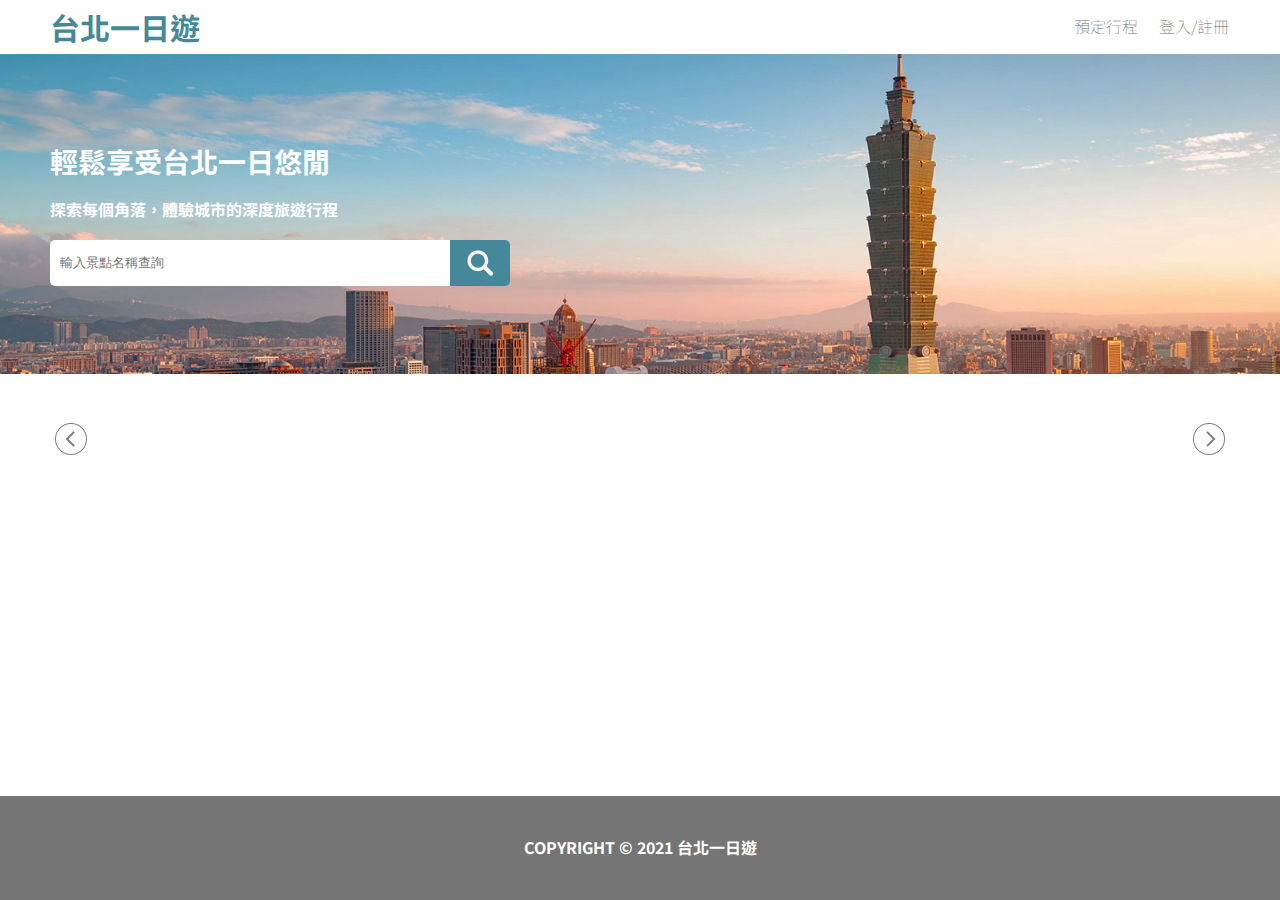
==== commit 2582f9e3: "Part5-1st commit" ====
--- a/static/index.html
+++ b/static/index.html
@@ -15,51 +15,103 @@
         <ul class="menu">
           <li class="menu-left">台北一日遊</li>
           <div class="menu-right-container">
-            <li class="menu-right">預定行程</li>
-            <li class="menu-right">登入/註冊</li>
+            <li class="menu-right" id="start-booking">預定行程</li>
+            <li class="only-occupy-1space">
+              <span class="menu-right-login" id="login-register">登入/註冊</span>
+              <span class="menu-right-logout" id="logout">登出系統</span>
+            </li>
           </div>
         </ul>
       </div>
     </nav>
 
 
-    <header class="header">
-      <div class="header-content">
-        <div class="header-t1">
-        輕鬆享受台北一日悠閒
+      <header class="header">
+        <div class="header-content">
+          <div class="header-t1">
+          輕鬆享受台北一日悠閒
+          </div>
+          <div class="header-t2">
+          探索每個角落，體驗城市的深度旅遊行程
+          </div>
+          <div class="search-box">
+            <input type="text" id="search-input" name="search" placeholder="輸入景點名稱查詢">
+            <button type="submit" id="search-button"></button>
+          </div>
         </div>
-        <div class="header-t2">
-        探索每個角落，體驗城市的深度旅遊行程
+      </header>
+
+      <!--Here add a scrollable horizontal list bar of MRT-->
+      <div class="mrt-list-container">
+          <button class="scroll-button left" id="scroll-left"></button>
+          <div class="mrt-list-wrapper">
+            <div class="mrt-list" id="mrt-list"></div>
+          </div>
+          <button class="scroll-button right" id="scroll-right"></button>
+      </div>
+
+
+      <div class="grid-container" id="grid-container">
+        <div class="grid-content" id="grid-content">
         </div>
-        <div class="search-box">
-          <input type="text" id="search-input" name="search" placeholder="輸入景點名稱查詢">
-          <button type="submit" id="search-button"></button>
+      </div>   
+
+
+      <footer class="footer">
+        COPYRIGHT © 2021 台北一日遊
+      </footer>
+
+      <!-- 登入 Modal -->
+      <div id="modal" class="modal">
+        <div class="modal-content">
+          <div class="decorator-bar"></div>
+          <div class="content-wrapper">
+            <div class="close-button" id="close-button"></div>
+            <form id="auth-form">
+              <div class="dialog-topic">登入會員帳戶</div>
+              <div class="form-group">
+                <input type="email" id="email" name="email" placeholder="輸入電子信箱" required>
+              </div>
+              <div class="form-group">
+                <input type="password" id="password" name="password" placeholder="輸入密碼" required>
+              </div>
+              <div id="error-message" class="error-message"></div>
+              <button type="submit" id="login-button">登入帳戶</button>
+            </form>
+            <div id="register" class="register">還沒有帳戶? 點此註冊</div>
+          </div>
         </div>
       </div>
-    </header>
 
-    <!--Here add a scrollable horizontal list bar of MRT-->
-    <div class="mrt-list-container">
-        <button class="scroll-button left" id="scroll-left"></button>
-        <div class="mrt-list-wrapper">
-          <div class="mrt-list" id="mrt-list"></div>
+      <!-- 註冊R-Modal -->
+      <div id="R-modal" class="R-modal">
+        <div class="R-modal-content">
+          <div class="decorator-bar"></div>
+          <div class="R-content-wrapper">
+            <div class="R-close-button" id="R-close-button"></div>
+            <form id="R-form">
+              <div class="dialog-topic">註冊會員帳號</div>
+              <div class="form-group">
+                <input type="text" id="R-name" name="R-name" placeholder="輸入姓名" required>
+              </div>
+              <div class="form-group">
+                <input type="email" id="R-email" name="R-email" placeholder="輸入電子郵件" required>
+              </div>
+              <div class="form-group">
+                <input type="password" id="R-password" name="R-password" placeholder="輸入密碼" required>
+              </div>
+              <div id="R-error-message" class="R-error-message"></div>
+              <button type="submit" id="R-button">註冊新帳戶</button>
+            </form>
+            <div id="back-to-login" class="back-to-login">已經有帳戶了?點此登入</div>
+          </div>
         </div>
-        <button class="scroll-button right" id="scroll-right"></button>
-    </div>
+      </div>
 
+  
+  </div>
+  
 
-    <div class="grid-container" id="grid-container">
-      <div class="grid-content" id="grid-content">
-      </div>
-    </div>   
-
-
-    <footer class="footer">
-      COPYRIGHT © 2021 台北一日遊
-    </footer>
-
-
-  </div>
   <script type="application/javascript" src="/static/index.js"></script>
 
   
--- a/static/index.css
+++ b/static/index.css
@@ -19,7 +19,7 @@
     position: fixed; /* Fix the nav at the top */
     top: 0; /* Align it to the top of the viewport */
     width: 100%; /* Ensure it spans the full width */
-    z-index: 1000; /* Make sure it stays above other elements */
+    z-index: 2; /* Make sure it stays above other elements */
     background-color: white; /* Optional: Set a background color to prevent transparency issues */
 }
 
@@ -67,9 +67,36 @@
     color: #666666;
     padding: 10px;
 }
-
-
-
+.only-occupy-1space {
+    width: 92px;
+}
+.menu-right-login {
+    text-align: center;
+    font-family: 'Noto Sans TC', sans-serif;
+    font-size: 16px;
+    font-weight: 100;
+    line-height: 13.3px;
+    color: #666666;
+    padding: 10px;
+
+    display: block;
+    visibility: hidden;
+}
+.menu-right-logout {
+    text-align: center;
+    font-family: 'Noto Sans TC', sans-serif;
+    font-size: 16px;
+    font-weight: 100;
+    line-height: 13.3px;
+    color: #666666;
+    padding: 10px;  
+
+    display: none;
+    visibility: hidden;
+}
+.visible {
+    visibility: visible;
+}
 
 
 .header {
@@ -210,7 +237,7 @@
     background-position: center;
     background-size: 32px 32px;
     border: none;
-    z-index: 2;
+    z-index: 1;
     display: flex;
     align-items: center;
     justify-content: center;
@@ -382,7 +409,183 @@
     .menu-right {
         font-size: 14px;
     }
-}
-
-
-
+    .menu-right-login {
+        font-size: 14px;
+    }
+    .menu-right-logout {
+        font-size: 14px;
+    }
+}
+
+
+
+
+/*登入/註冊的彈出視窗*/
+/* Add this CSS for the 登入 modal */
+.modal {
+    display: none;
+    position: fixed;
+    z-index: 3;
+    left: 0;
+    top: 0;
+    width: 100%;
+    height: 100%;
+    overflow: auto;
+    background-color: rgb(0,0,0);
+    background-color: rgba(0,0,0,0.4);
+    padding-top: 60px;
+  }
+  
+.modal-content {
+    background-color: #fefefe;
+    margin: auto;
+    max-width: 340px;
+    height: auto;
+    border-radius: 3%;
+    overflow: hidden;
+}
+.decorator-bar {
+    max-width: 340px;
+    height: 10px;
+    background-color: #448899;
+}
+.content-wrapper {
+    padding: 15px;
+    height: auto;
+    position: relative;
+}
+.close-button {
+    width: 30px;
+    height: 30px;
+    background-image: url('close.png');
+    position: absolute;
+    right: 10px;
+}
+
+.close-button:hover,
+.close-button:focus {
+    color: black;
+    text-decoration: none;
+    cursor: pointer;
+}
+.dialog-topic {
+    text-align: center;
+    font-family: 'Noto Sans TC';
+    font-size: 24px;
+    font-weight: 700;
+    color: #666666;
+    margin-bottom: 15px;
+}
+
+.error-message {
+    color: red;
+    margin-top: 10px;
+    margin-bottom: 10px;
+    font-family: 'Noto Sans TC';
+    font-size: 14px;
+}
+
+.form-group {
+    margin-bottom: 10px;
+}
+
+.form-group input {
+    width: 100%;
+    padding: 15px;
+    height: 45px;
+    border-color: #CCCCCC;
+    border-width: 1px;
+    border-radius: 5px;
+    font-family: 'Noto Sans TC';
+    font-size: 16px;
+}
+.content-wrapper button {
+    height: 45px;
+    width: 100%;
+    background-color: #448899;
+    border: none;
+    border-radius: 5px;
+    font-family: 'Noto Sans TC';
+    font-size: 19px;
+    color: #FFFFFF;
+}
+.register {
+    font-family: 'Noto Sans TC';
+    font-size: 16px;
+    color: #666666;
+    text-align: center;
+    padding-top: 5px;
+}
+  
+
+/*註冊的彈出視窗*/
+/* Add this CSS for the 註冊 modal */
+.R-modal {
+    display: none;
+    position: fixed;
+    z-index: 3;
+    left: 0;
+    top: 0;
+    width: 100%;
+    height: 100%;
+    overflow: auto;
+    background-color: rgb(0,0,0);
+    background-color: rgba(0,0,0,0.4);
+    padding-top: 60px;
+  } 
+  
+.R-modal-content {
+    background-color: #fefefe;
+    margin: auto;
+    max-width: 340px;
+    height: auto;
+    border-radius: 3%;
+    overflow: hidden;
+}
+.R-content-wrapper {
+    padding: 15px;
+    height: auto;
+    position: relative;
+}
+
+.R-close-button {
+    width: 30px;
+    height: 30px;
+    background-image: url('close.png');
+    position: absolute;
+    right: 10px;
+}
+
+.R-close-button:hover,
+.R-close-button:focus {
+    color: black;
+    text-decoration: none;
+    cursor: pointer;
+}
+
+.R-error-message {
+    color: red;
+    margin-top: 10px;
+    margin-bottom: 10px;
+    font-family: 'Noto Sans TC';
+    font-size: 14px;
+}
+.R-content-wrapper button {
+    height: 45px;
+    width: 100%;
+    background-color: #448899;
+    border: none;
+    border-radius: 5px;
+    font-family: 'Noto Sans TC';
+    font-size: 19px;
+    color: #FFFFFF;
+}
+.back-to-login {
+    font-family: 'Noto Sans TC';
+    font-size: 16px;
+    color: #666666;
+    text-align: center;
+    padding-top: 5px;
+}
+
+
